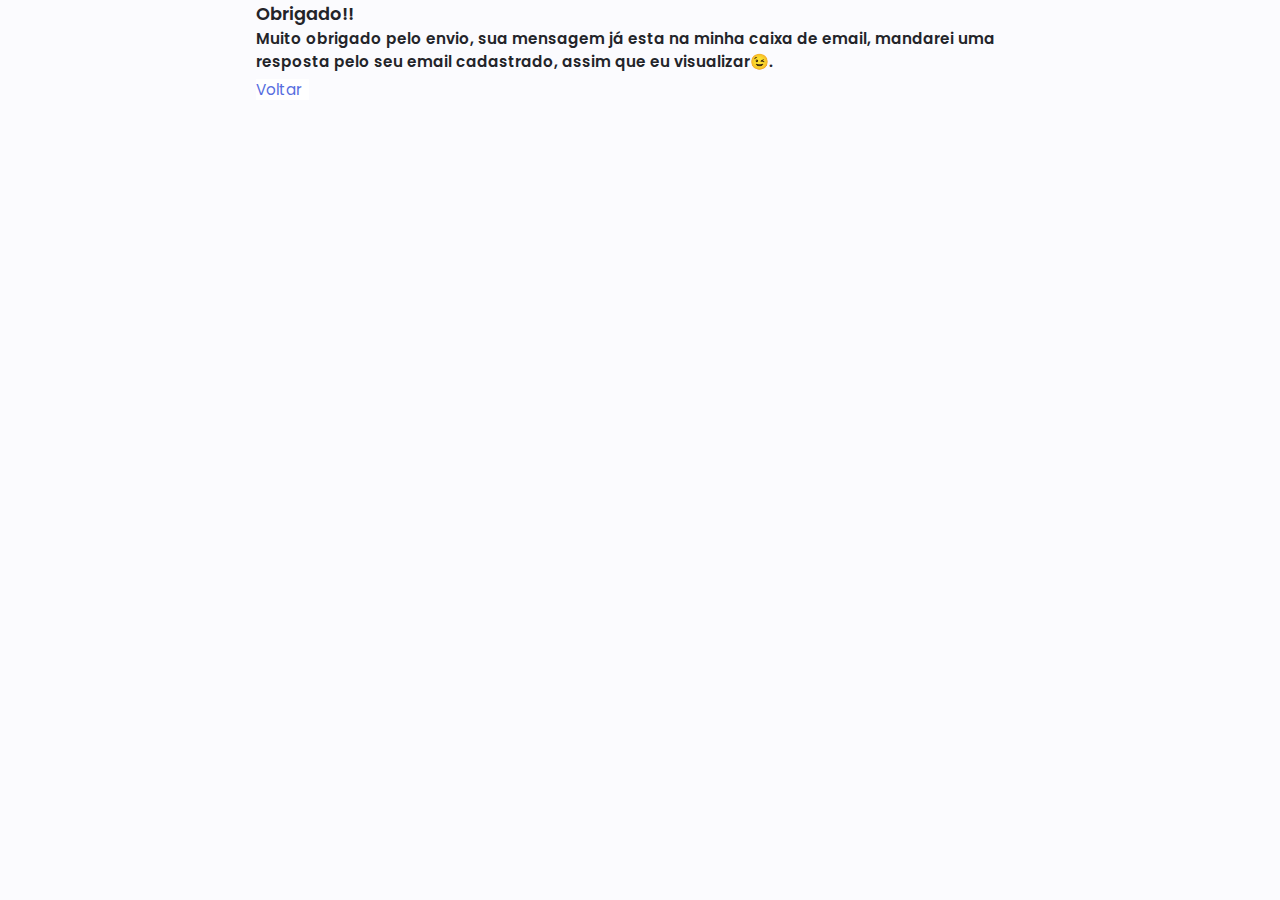
==== thanks.html @ ae3e0bf7 "Thanks" ====
<!DOCTYPE html>
<html lang="pt br">
<head>
    <meta charset="UTF-8">
    <meta http-equiv="X-UA-Compatible" content="IE=edge">
    <meta name="viewport" content="width=device-width, initial-scale=1.0">
    <link rel="stylesheet" href="https://unicons.iconscout.com/release/v4.0.0/css/line.css">
    <link rel="stylesheet" href="./assets/css/main.css">
    <title>Obrigado</title>
</head>
<body>
    <div class="thanks_container container grid">
        <div class="thanks_content grid">
            <div class="thanks_men">
                <h3 class="thanks_title">Obrigado!!</h3>
                <h4 class="thanks_subtitle">Muito obrigado pelo envio,
                     sua mensagem já esta na minha caixa de email, 
                     mandarei uma resposta pelo seu email cadastrado, assim que eu visualizar😉.</h4>
                <a href="index.html" class="thanks_voltar button--white">
                    Voltar <i class="uil uil-home button_icon"></i>
                </a>
            </div>
        </div>
    </div>
</body>
</html>
---- assets/css/main.css ----
@import url(swiper-bundle.min.css);
@import url(styles.css);
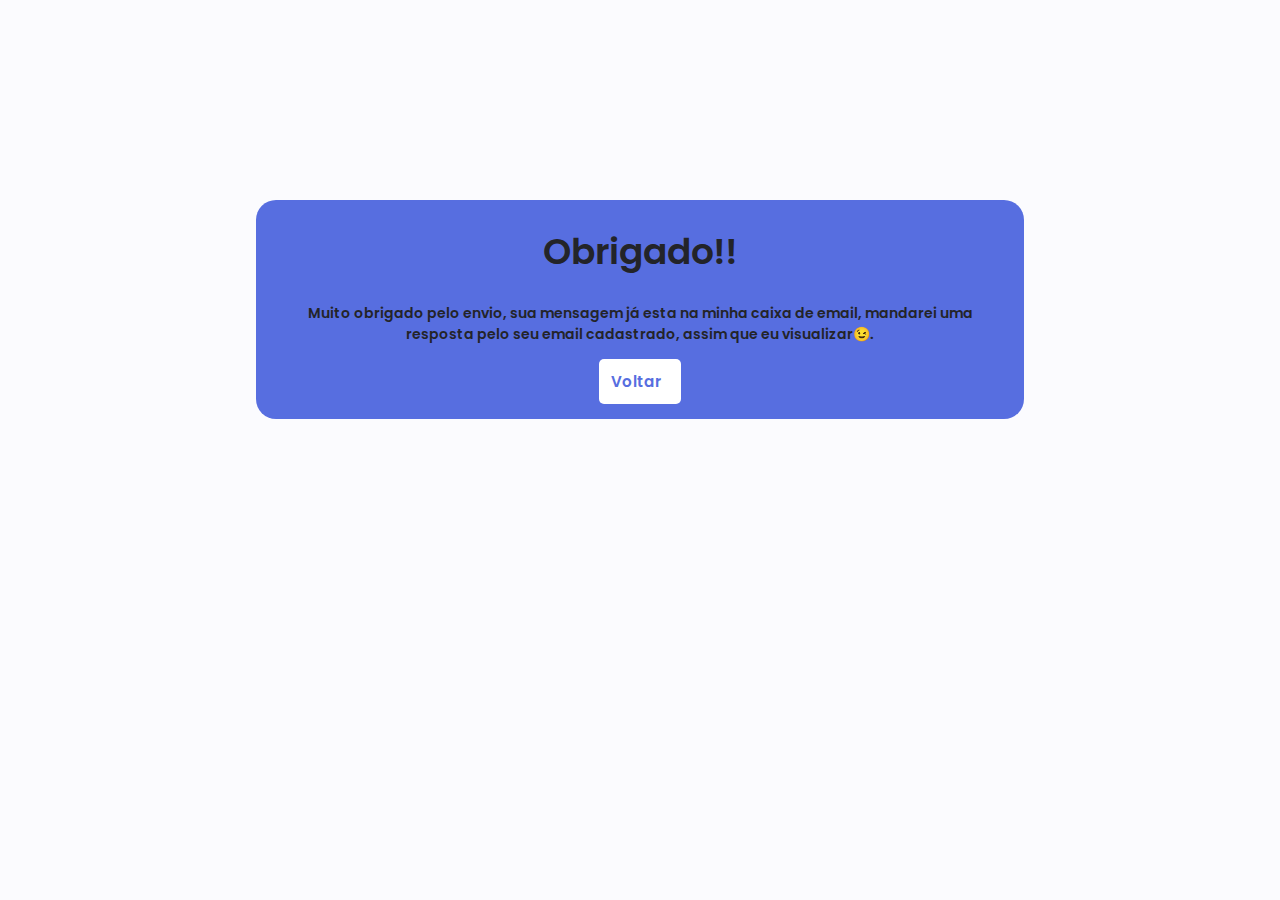
==== commit 4c1ee8ea: "thanks" ====
--- a/thanks.html
+++ b/thanks.html
@@ -22,5 +22,6 @@
             </div>
         </div>
     </div>
+    <script src="./assets/js/main.js"></script>
 </body>
 </html>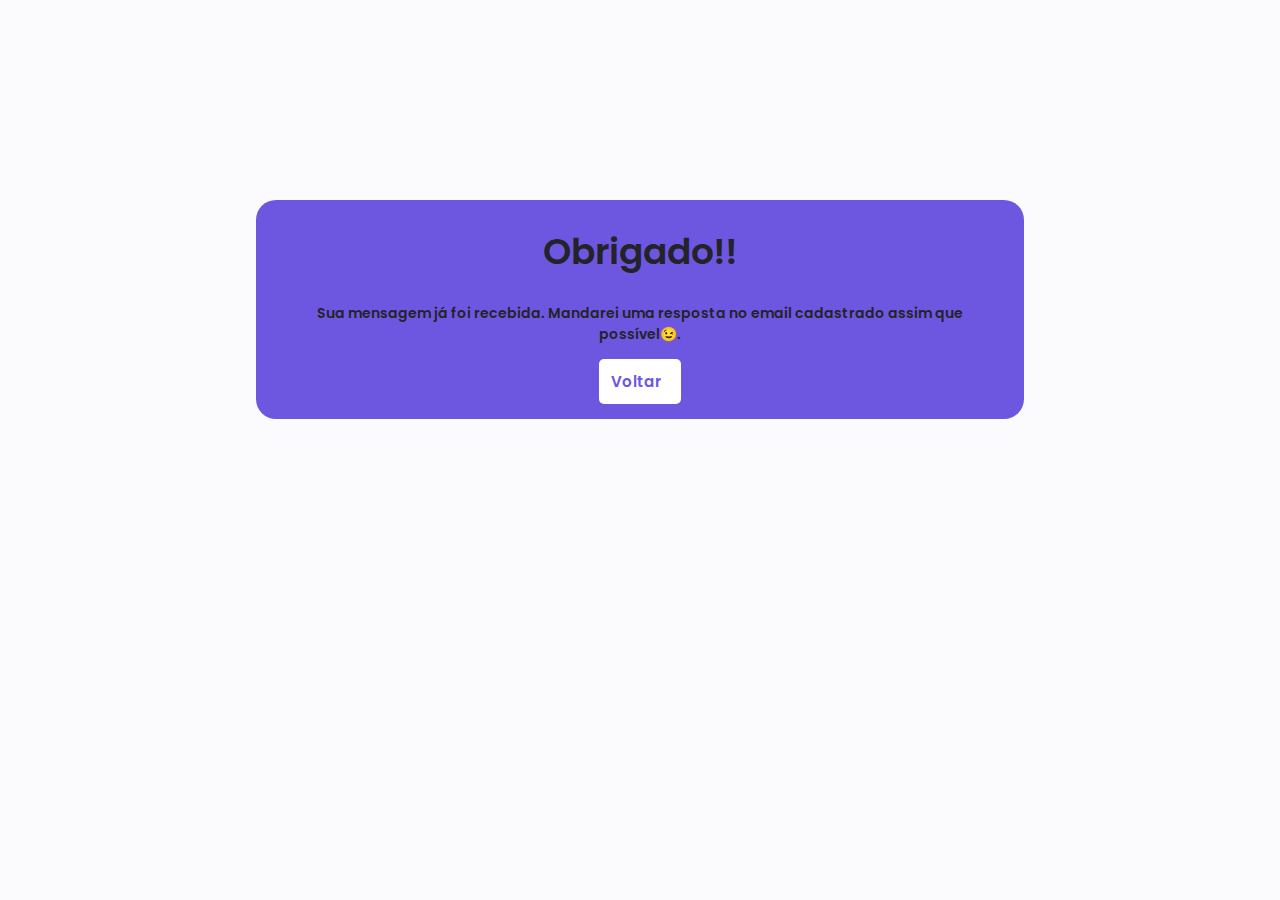
==== commit d003396f: "📌 v2" ====
--- a/thanks.html
+++ b/thanks.html
@@ -13,9 +13,9 @@
         <div class="thanks_content grid">
             <div class="thanks_men">
                 <h3 class="thanks_title">Obrigado!!</h3>
-                <h4 class="thanks_subtitle">Muito obrigado pelo envio,
-                     sua mensagem já esta na minha caixa de email, 
-                     mandarei uma resposta pelo seu email cadastrado, assim que eu visualizar😉.</h4>
+                <h4 class="thanks_subtitle">
+                    Sua mensagem já foi recebida. 
+                    Mandarei uma resposta no email cadastrado assim que possível😉.</h4>
                 <a href="index.html" class="thanks_voltar button--white">
                     Voltar <i class="uil uil-home button_icon"></i>
                 </a>
@@ -24,4 +24,4 @@
     </div>
     <script src="./assets/js/main.js"></script>
 </body>
-</html>+</html>
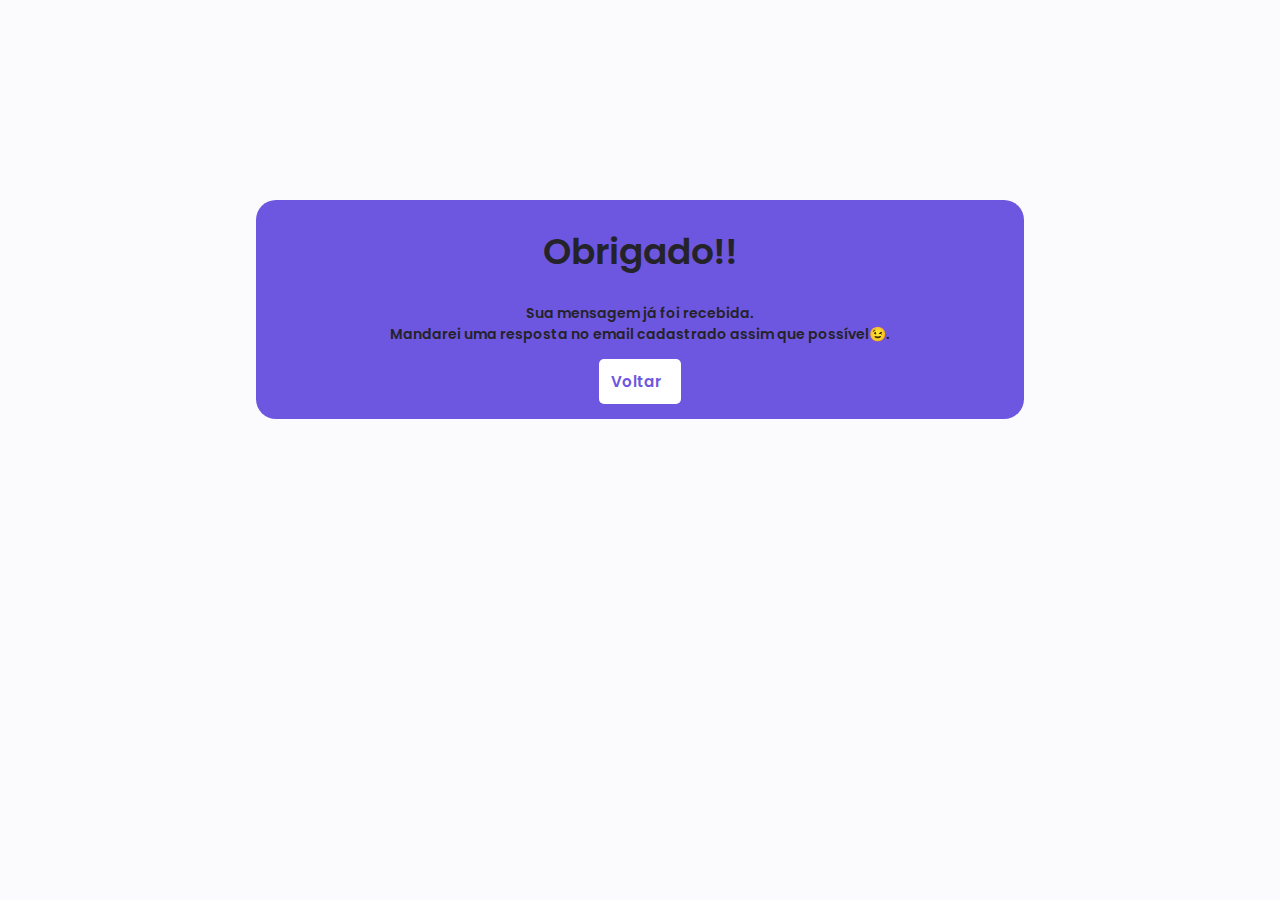
==== commit 5de7f877: "📌v2" ====
--- a/thanks.html
+++ b/thanks.html
@@ -14,7 +14,7 @@
             <div class="thanks_men">
                 <h3 class="thanks_title">Obrigado!!</h3>
                 <h4 class="thanks_subtitle">
-                    Sua mensagem já foi recebida. 
+                    Sua mensagem já foi recebida. <br/>
                     Mandarei uma resposta no email cadastrado assim que possível😉.</h4>
                 <a href="index.html" class="thanks_voltar button--white">
                     Voltar <i class="uil uil-home button_icon"></i>
